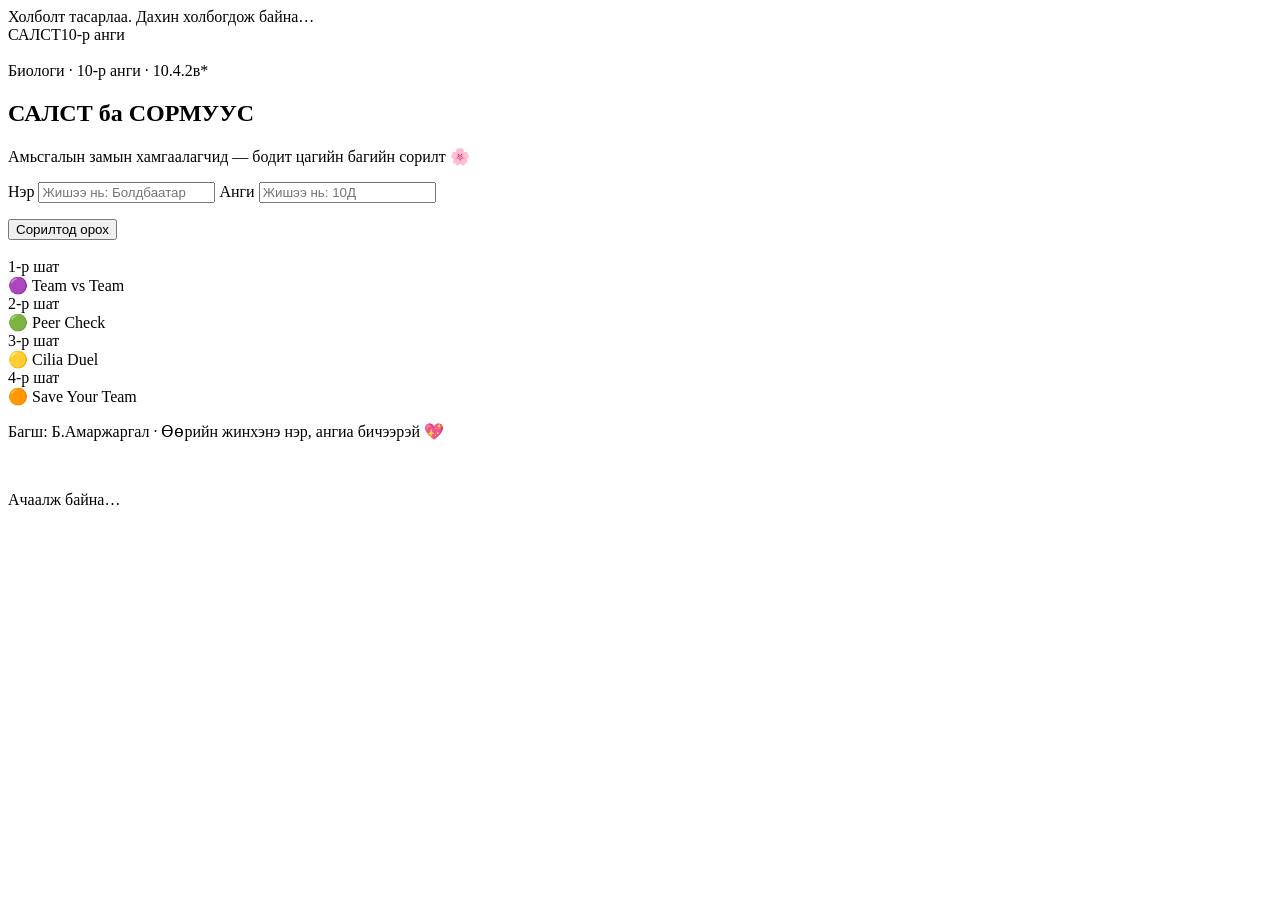
==== public/index.html @ ce99ddd4 "Add files via upload" ====
<!doctype html>
<html lang="mn">
<head>
<meta charset="utf-8">
<meta name="viewport" content="width=device-width,initial-scale=1,viewport-fit=cover">
<title>САЛСТ ба СОРМУУС — Биологи 10-р анги</title>
<meta name="description" content="Салст ба сормууст эс (10.4.2в*) сэдвийн бодит цагийн багийн сорилт. Багш: Б.Амаржаргал.">
<meta name="author" content="AmarjargalBuyanbaatar">
<link rel="canonical" href="__SITE_URL__/">
<link rel="icon" href="/favicon.svg" type="image/svg+xml">
<meta name="theme-color" content="#fff3f8">
<meta property="og:type" content="website"><meta property="og:site_name" content="САЛСТ ба СОРМУУС">
<meta property="og:title" content="САЛСТ ба СОРМУУС — Биологи 10-р анги">
<meta property="og:description" content="Амьсгалын замын хамгаалалт: салст, сормуус, ханиалга — багийн сорилт.">
<meta property="og:url" content="__SITE_URL__/"><meta name="twitter:card" content="summary">
<link rel="preconnect" href="https://fonts.googleapis.com"><link rel="preconnect" href="https://fonts.gstatic.com" crossorigin><link href="https://fonts.googleapis.com/css2?family=Nunito:wght@600;700;800;900&display=swap&subset=cyrillic" rel="stylesheet">
<link rel="stylesheet" href="/theme.css"><link rel="stylesheet" href="/student.css">
</head>
<body>
<div id="conn" class="conn hide" role="alert">Холболт тасарлаа. Дахин холбогдож байна…</div>
<header class="top" id="top">
  <div class="brand"><span data-dna="28"></span><span>САЛСТ</span><span class="pill pink" id="clsPill">10-р анги</span></div>
  <div class="topr"><span id="tmTop" class="tpill hide"></span><span id="meChip" class="mechip hide"></span></div>
</header>
<main class="wrap" id="app">
  <section id="s-code" class="hide">
    <div class="card hero tint-pink">
      <img class="sticker hero-corner float" src="/img/bubble.png" width="66" alt="">
      <div class="hero-kicker">Биологи · 10-р анги · 10.4.2в*</div>
      <h1 class="hero-title">САЛСТ ба СОРМУУС</h1>
      <p class="muted">Амьсгалын замын хамгаалагчид — бодит цагийн багийн сорилт 🌸</p>
      <form id="codeForm" autocomplete="off" novalidate>
        <label for="nm">Нэр</label>
        <input id="nm" type="text" autocomplete="off" spellcheck="false" placeholder="Жишээ нь: Болдбаатар" maxlength="30" required>
        <label for="cls">Анги</label>
        <input id="cls" type="text" autocapitalize="characters" autocomplete="off" spellcheck="false" placeholder="Жишээ нь: 10Д" maxlength="12" required>
        <p id="codeErr" class="err hide" role="alert"></p>
        <button class="btn primary lg wide" type="submit" id="codeBtn">Сорилтод орох</button>
      </form>
      <div class="hero-stk"><img class="sticker float d1" src="/img/green.png" width="76" alt=""><img class="sticker float d2" src="/img/mouse.png" width="64" alt=""><img class="sticker float d3" src="/img/flask.png" width="56" alt=""></div>
    </div>
    <div class="minitiles">
      <div class="tile lilac"><div class="k">1-р шат</div><div class="mt">🟣 Team vs Team</div></div>
      <div class="tile mint"><div class="k">2-р шат</div><div class="mt">🟢 Peer Check</div></div>
      <div class="tile butter"><div class="k">3-р шат</div><div class="mt">🟡 Cilia Duel</div></div>
      <div class="tile peach"><div class="k">4-р шат</div><div class="mt">🟠 Save Your Team</div></div>
    </div>
    <p class="small muted center foot">Багш: Б.Амаржаргал · Өөрийн жинхэнэ нэр, ангиа бичээрэй 💖</p>
  </section>
  <section id="s-names" class="hide"></section>
  <div id="s-main" class="hide"></div>
  <section id="s-boot" class="center boot"><img class="sticker float" src="/img/egg.png" width="90" alt=""><p class="muted">Ачаалж байна…</p></section>
</main>
<div id="chatRoot"></div>
<script src="/common.js"></script>
<script src="/student.js"></script>
</body>
</html>
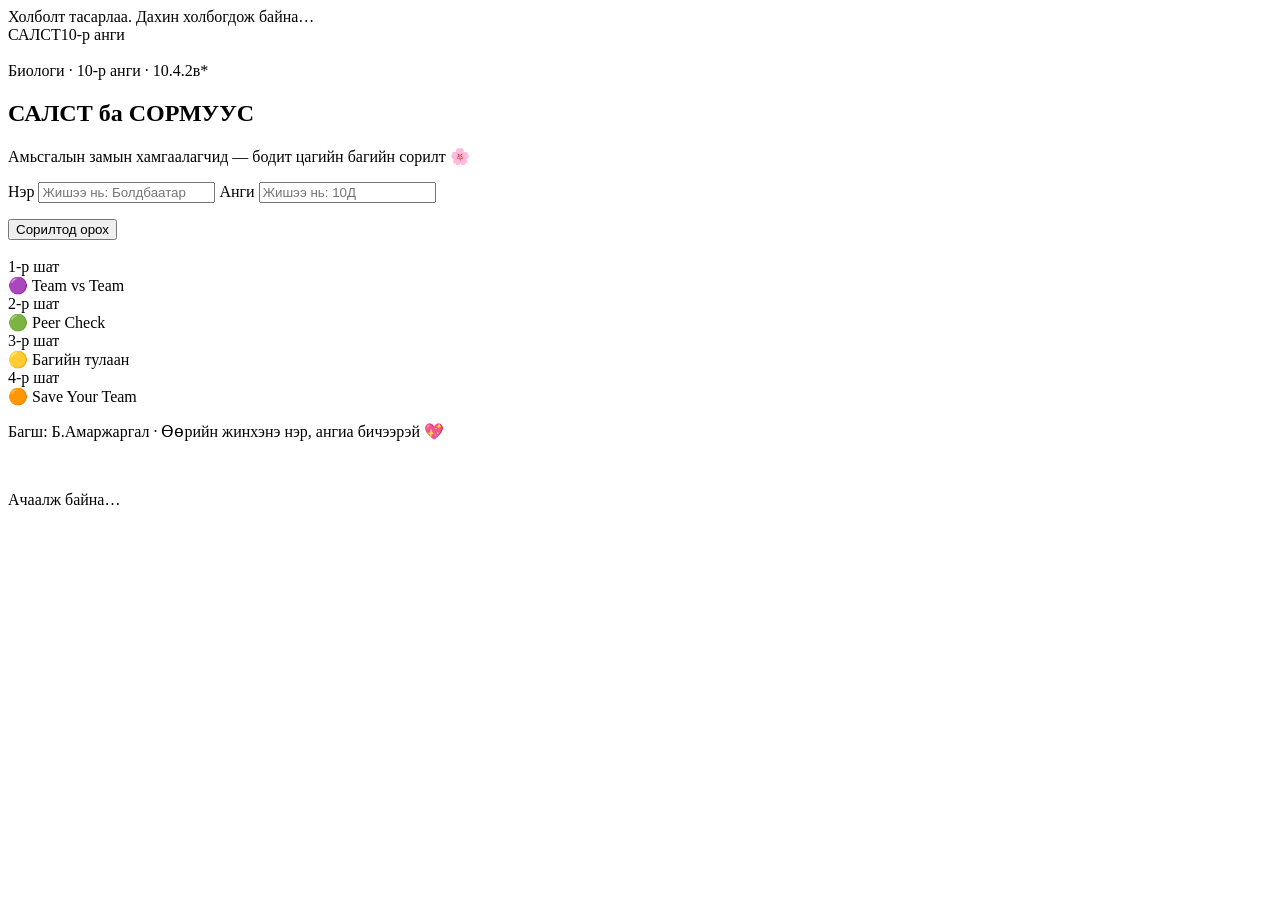
==== commit 1fd458df: "Хичээл бүрийн тусдаа шалгалт: Тохиргоо → Сэдэв сонгох (13 шинэ сэдэв) Co-Authored-By: Claude Opus 5." ====
--- a/public/index.html
+++ b/public/index.html
@@ -42,7 +42,7 @@
     <div class="minitiles">
       <div class="tile lilac"><div class="k">1-р шат</div><div class="mt">🟣 Team vs Team</div></div>
       <div class="tile mint"><div class="k">2-р шат</div><div class="mt">🟢 Peer Check</div></div>
-      <div class="tile butter"><div class="k">3-р шат</div><div class="mt">🟡 Cilia Duel</div></div>
+      <div class="tile butter"><div class="k">3-р шат</div><div class="mt">🟡 Багийн тулаан</div></div>
       <div class="tile peach"><div class="k">4-р шат</div><div class="mt">🟠 Save Your Team</div></div>
     </div>
     <p class="small muted center foot">Багш: Б.Амаржаргал · Өөрийн жинхэнэ нэр, ангиа бичээрэй 💖</p>
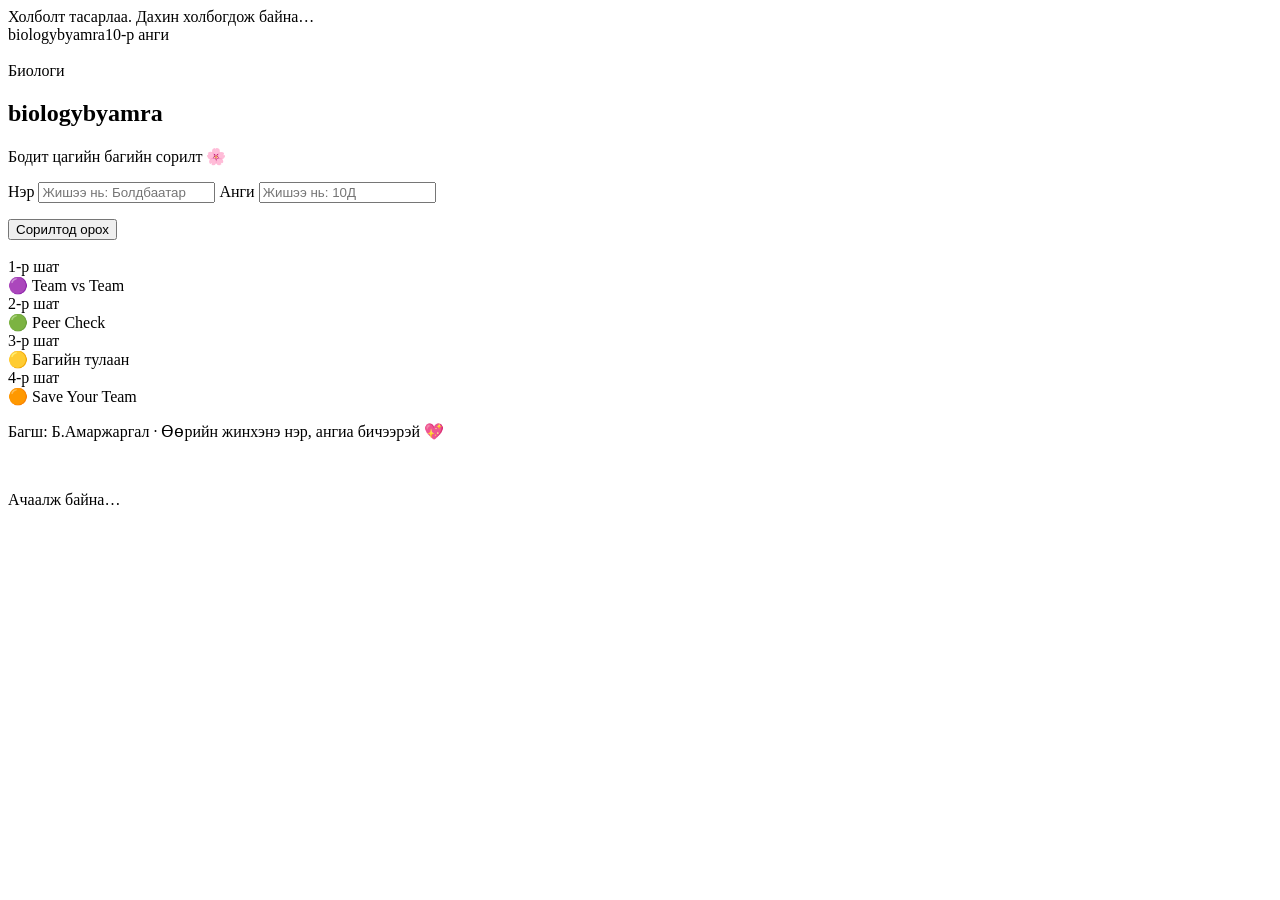
==== commit 0f5c6949: "Сайтын нэрийг biologybyamra болгох Нүүр, багшийн самбар, проектор, хөтчийн гарчиг, хэвлэх, CSV/нөөц " ====
--- a/public/index.html
+++ b/public/index.html
@@ -3,14 +3,14 @@
 <head>
 <meta charset="utf-8">
 <meta name="viewport" content="width=device-width,initial-scale=1,viewport-fit=cover">
-<title>САЛСТ ба СОРМУУС — Биологи 10-р анги</title>
-<meta name="description" content="Салст ба сормууст эс (10.4.2в*) сэдвийн бодит цагийн багийн сорилт. Багш: Б.Амаржаргал.">
+<title>biologybyamra — Биологийн багийн сорилт</title>
+<meta name="description" content="biologybyamra — биологийн хичээлийн бодит цагийн багийн сорилт. Багш: Б.Амаржаргал.">
 <meta name="author" content="AmarjargalBuyanbaatar">
 <link rel="canonical" href="__SITE_URL__/">
 <link rel="icon" href="/favicon.svg" type="image/svg+xml">
 <meta name="theme-color" content="#fff3f8">
-<meta property="og:type" content="website"><meta property="og:site_name" content="САЛСТ ба СОРМУУС">
-<meta property="og:title" content="САЛСТ ба СОРМУУС — Биологи 10-р анги">
+<meta property="og:type" content="website"><meta property="og:site_name" content="biologybyamra">
+<meta property="og:title" content="biologybyamra — Биологийн багийн сорилт">
 <meta property="og:description" content="Амьсгалын замын хамгаалалт: салст, сормуус, ханиалга — багийн сорилт.">
 <meta property="og:url" content="__SITE_URL__/"><meta name="twitter:card" content="summary">
 <link rel="preconnect" href="https://fonts.googleapis.com"><link rel="preconnect" href="https://fonts.gstatic.com" crossorigin><link href="https://fonts.googleapis.com/css2?family=Nunito:wght@600;700;800;900&display=swap&subset=cyrillic" rel="stylesheet">
@@ -19,16 +19,16 @@
 <body>
 <div id="conn" class="conn hide" role="alert">Холболт тасарлаа. Дахин холбогдож байна…</div>
 <header class="top" id="top">
-  <div class="brand"><span data-dna="28"></span><span>САЛСТ</span><span class="pill pink" id="clsPill">10-р анги</span></div>
+  <div class="brand"><span data-dna="28"></span><span>biologybyamra</span><span class="pill pink" id="clsPill">10-р анги</span></div>
   <div class="topr"><span id="tmTop" class="tpill hide"></span><span id="meChip" class="mechip hide"></span></div>
 </header>
 <main class="wrap" id="app">
   <section id="s-code" class="hide">
     <div class="card hero tint-pink">
       <img class="sticker hero-corner float" src="/img/bubble.png" width="66" alt="">
-      <div class="hero-kicker">Биологи · 10-р анги · 10.4.2в*</div>
-      <h1 class="hero-title">САЛСТ ба СОРМУУС</h1>
-      <p class="muted">Амьсгалын замын хамгаалагчид — бодит цагийн багийн сорилт 🌸</p>
+      <div class="hero-kicker" id="heroKick">Биологи</div>
+      <h1 class="hero-title">biologybyamra</h1>
+      <p class="muted">Бодит цагийн багийн сорилт 🌸</p>
       <form id="codeForm" autocomplete="off" novalidate>
         <label for="nm">Нэр</label>
         <input id="nm" type="text" autocomplete="off" spellcheck="false" placeholder="Жишээ нь: Болдбаатар" maxlength="30" required>
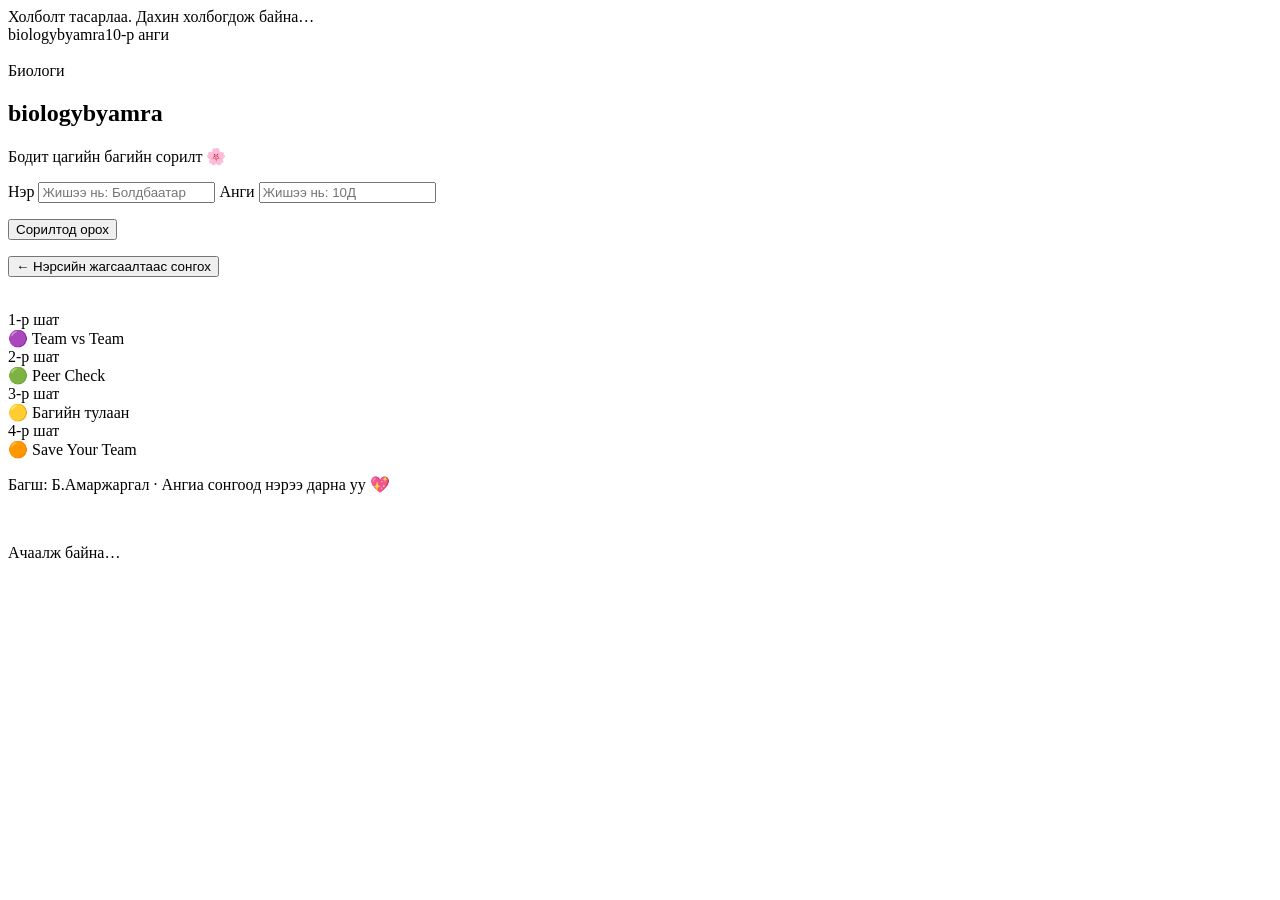
==== commit 4398556e: "Сурагчид анги, нэрээ жагсаалтаас сонгодог болгох - Журналаас нэрсийн жагсаалт хүлээн авна (#roster=." ====
--- a/public/index.html
+++ b/public/index.html
@@ -29,6 +29,7 @@
       <div class="hero-kicker" id="heroKick">Биологи</div>
       <h1 class="hero-title">biologybyamra</h1>
       <p class="muted">Бодит цагийн багийн сорилт 🌸</p>
+      <div id="pickWrap" class="hide"></div>
       <form id="codeForm" autocomplete="off" novalidate>
         <label for="nm">Нэр</label>
         <input id="nm" type="text" autocomplete="off" spellcheck="false" placeholder="Жишээ нь: Болдбаатар" maxlength="30" required>
@@ -36,6 +37,7 @@
         <input id="cls" type="text" autocapitalize="characters" autocomplete="off" spellcheck="false" placeholder="Жишээ нь: 10Д" maxlength="12" required>
         <p id="codeErr" class="err hide" role="alert"></p>
         <button class="btn primary lg wide" type="submit" id="codeBtn">Сорилтод орох</button>
+        <p class="center small mt8 hide" id="backPick"><button type="button" class="btn ghost sm" id="backPickBtn">← Нэрсийн жагсаалтаас сонгох</button></p>
       </form>
       <div class="hero-stk"><img class="sticker float d1" src="/img/green.png" width="76" alt=""><img class="sticker float d2" src="/img/mouse.png" width="64" alt=""><img class="sticker float d3" src="/img/flask.png" width="56" alt=""></div>
     </div>
@@ -45,7 +47,7 @@
       <div class="tile butter"><div class="k">3-р шат</div><div class="mt">🟡 Багийн тулаан</div></div>
       <div class="tile peach"><div class="k">4-р шат</div><div class="mt">🟠 Save Your Team</div></div>
     </div>
-    <p class="small muted center foot">Багш: Б.Амаржаргал · Өөрийн жинхэнэ нэр, ангиа бичээрэй 💖</p>
+    <p class="small muted center foot">Багш: Б.Амаржаргал · Ангиа сонгоод нэрээ дарна уу 💖</p>
   </section>
   <section id="s-names" class="hide"></section>
   <div id="s-main" class="hide"></div>
